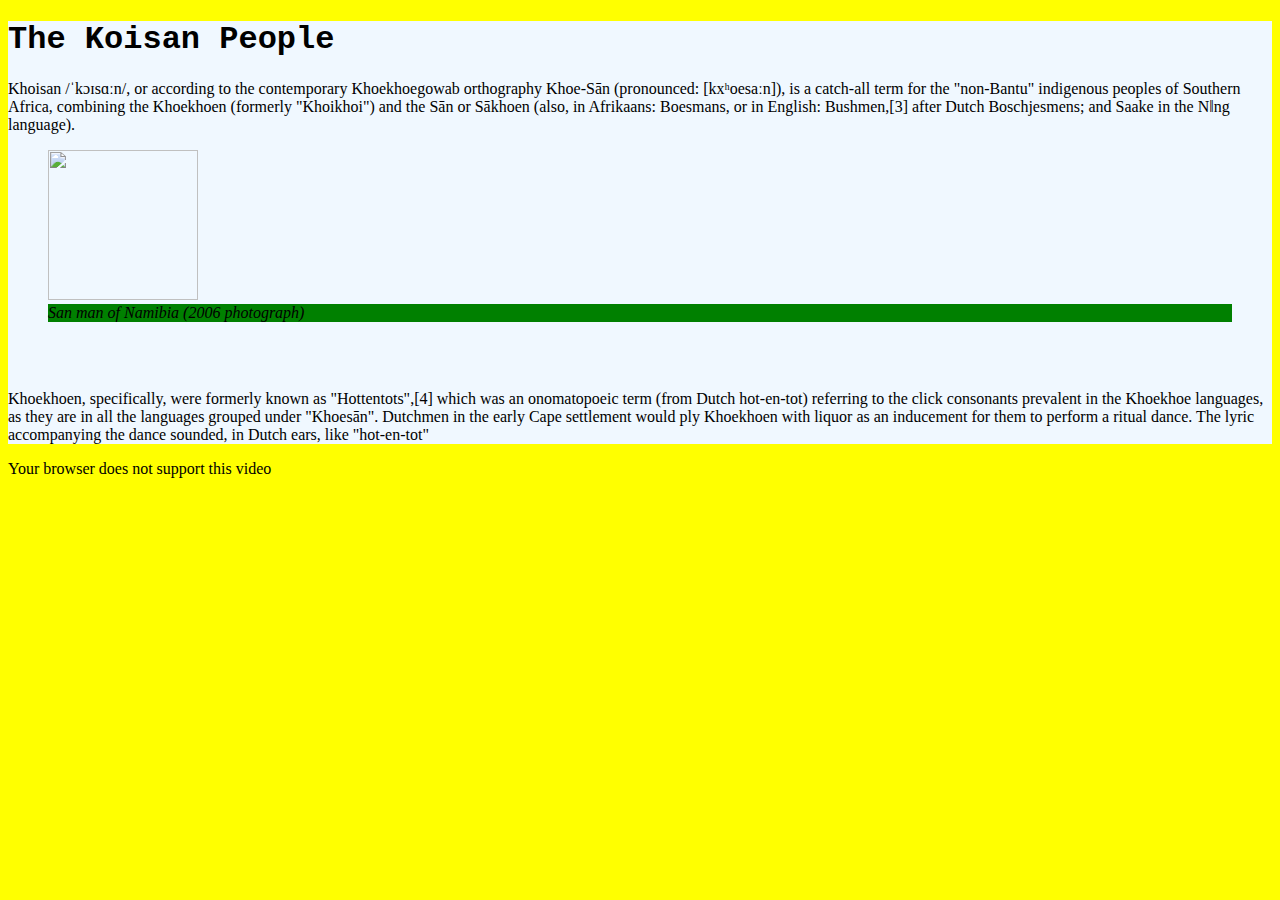
==== The Khoison.html @ ad85de33 "My projects" ====
<!DOCTYPE html>
<html>

<head>
    <style>
        body {
            background-color: yellow;
        }
        
        .h1 {
            font-family: 'Courier New', Courier, monospace;
        }
        
        .myDiv {
            background-color: aliceblue;
        }
        
        figcaption {
            background-color: green;
            font-style: italic;
            padding: auto;
        }
    </style>
    <title>Document</title>
</head>

<body>
    <div class="myDiv">

        <h1 class="h1">The Koisan People</h1>
        <p>Khoisan /ˈkɔɪsɑːn/, or according to the contemporary Khoekhoegowab orthography Khoe-Sān (pronounced: [kxʰoesaːn]), is a catch-all term for the "non-Bantu" indigenous peoples of Southern Africa, combining the Khoekhoen (formerly "Khoikhoi") and
            the Sān or Sākhoen (also, in Afrikaans: Boesmans, or in English: Bushmen,[3] after Dutch Boschjesmens; and Saake in the Nǁng language).</p>
        <figure>
            <img src="https://upload.wikimedia.org/wikipedia/commons/thumb/3/32/San_tribesman.jpg/225px-San_tribesman.jpg" width="150" height="150">
            <figcaption>San man of Namibia (2006 photograph)</figcaption>
        </figure>
        <br>
        <br>
        <p>Khoekhoen, specifically, were formerly known as "Hottentots",[4] which was an onomatopoeic term (from Dutch hot-en-tot) referring to the click consonants prevalent in the Khoekhoe languages, as they are in all the languages grouped under "Khoesān".
            Dutchmen in the early Cape settlement would ply Khoekhoen with liquor as an inducement for them to perform a ritual dance. The lyric accompanying the dance sounded, in Dutch ears, like "hot-en-tot"</p>

    </div>

    <vedeo width="320" height="240" controls>
        <source src="https://www.youtube.com/watch?v=knVV9Jg26uU" type="vedeo/mp4"> Your browser does not support this video
    </vedeo>




</body>

</html>
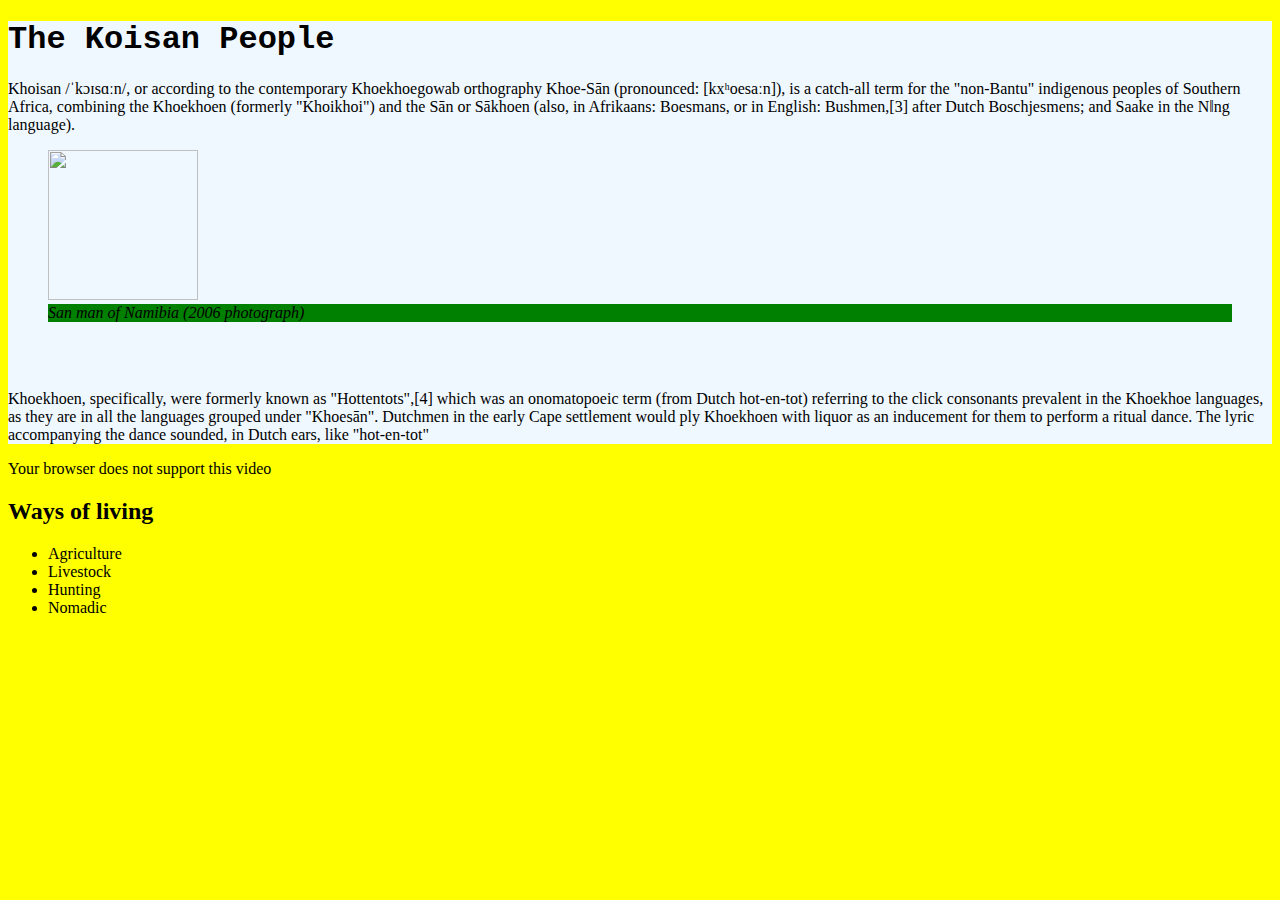
==== commit 6000ff70: "additionals" ====
--- a/The Khoison.html
+++ b/The Khoison.html
@@ -45,6 +45,13 @@
         <source src="https://www.youtube.com/watch?v=knVV9Jg26uU" type="vedeo/mp4"> Your browser does not support this video
     </vedeo>
 
+    <h2>Ways of living</h2>
+    <ul>
+        <li>Agriculture</li>
+        <li>Livestock</li>
+        <li>Hunting</li>
+        <li>Nomadic</li>
+    </ul>
 
 
 
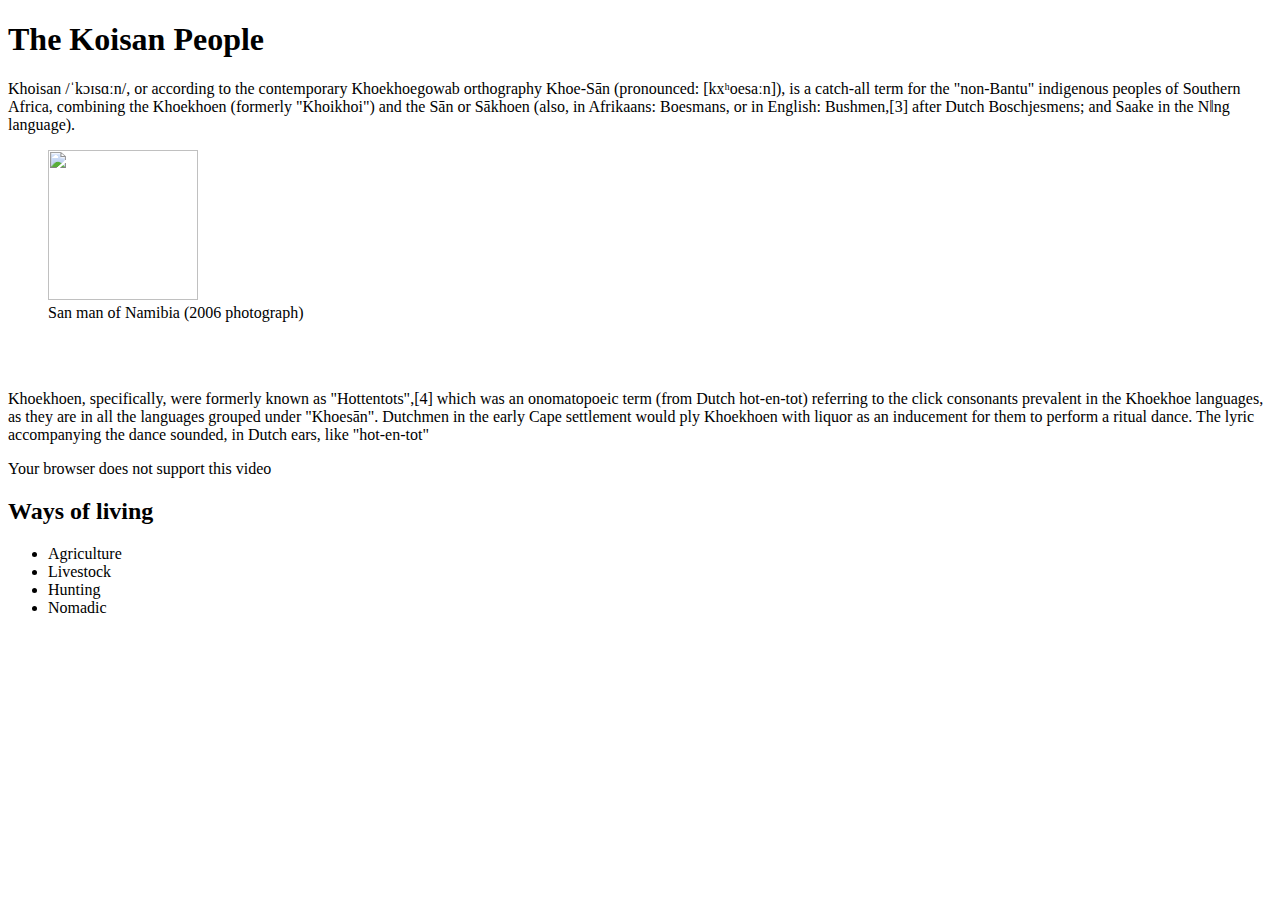
==== commit 82a4a41f: "commit on 'master'" ====
--- a/The Khoison.html
+++ b/The Khoison.html
@@ -1,27 +1,9 @@
 <!DOCTYPE html>
-<html>
+<html lang="en">
 
 <head>
-    <style>
-        body {
-            background-color: yellow;
-        }
-        
-        .h1 {
-            font-family: 'Courier New', Courier, monospace;
-        }
-        
-        .myDiv {
-            background-color: aliceblue;
-        }
-        
-        figcaption {
-            background-color: green;
-            font-style: italic;
-            padding: auto;
-        }
-    </style>
-    <title>Document</title>
+
+    <title class="title-uppercase" id="article-title">Document</title>
 </head>
 
 <body>
